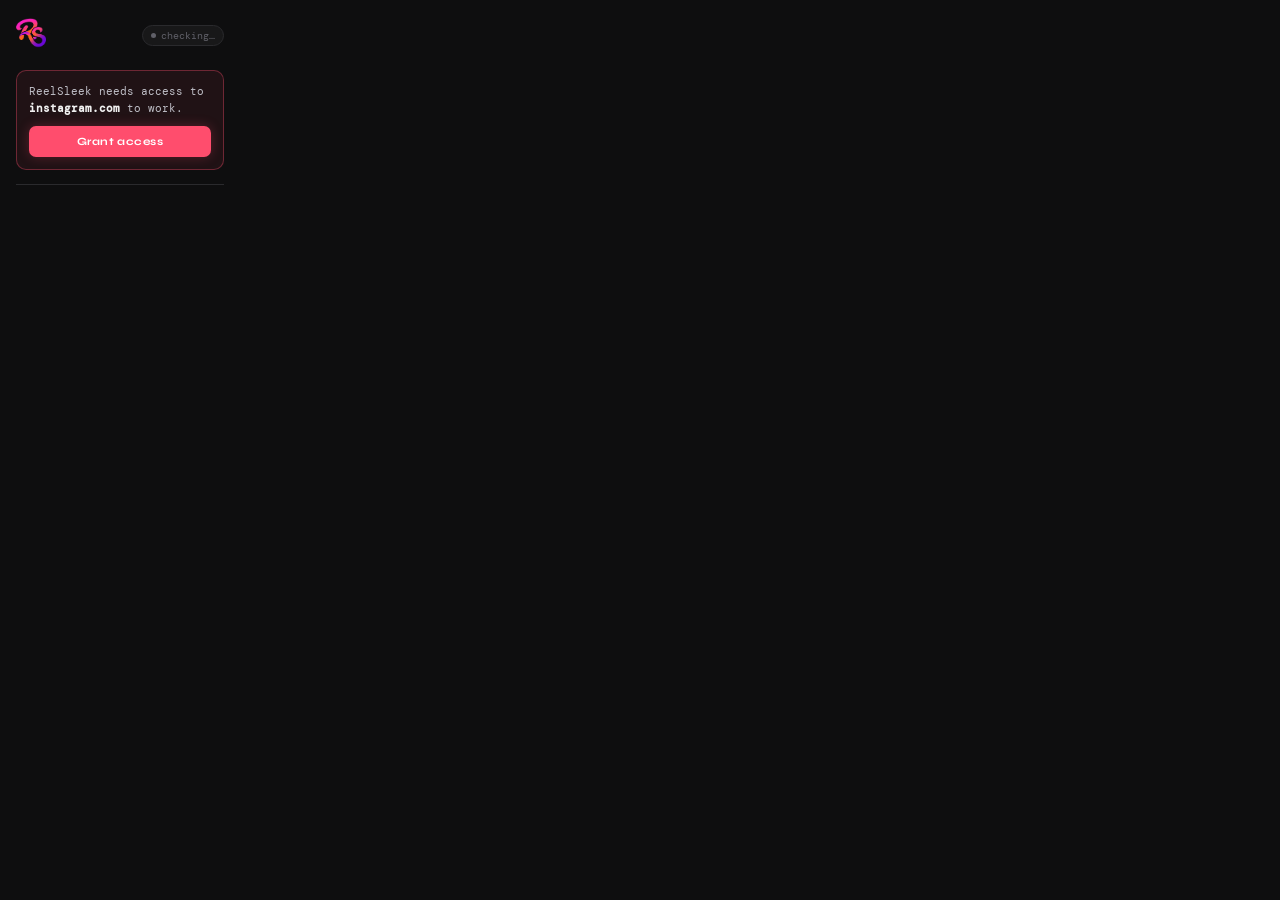
==== popup/index.html @ 2d8a9364 "init" ====
<!doctype html>
<html lang="en">
  <head>
    <meta charset="UTF-8" />
    <meta name="viewport" content="width=device-width, initial-scale=1.0" />
    <title>ReelSleek</title>
    <link rel="stylesheet" href="style.css" />
  </head>
  <body>
    <header>
      <div class="logo">
        <img
          alt="logo"
          src="../icons/logo-no-bg-325.png"
          width="30"
          height="30"
          id="logo"
        />
      </div>
      <div class="status-pill" id="statusPill">
        <span class="dot" id="statusDot"></span>
        <span id="statusText">checking…</span>
      </div>
    </header>

    <div class="perm-banner" id="permBanner">
      <p>ReelSleek needs access to <strong>instagram.com</strong> to work.</p>
      <button id="permBtn">Grant access</button>
    </div>

    <hr />

    <div class="container" id="container">
      <div class="content">
        <p class="section-label">Slider orientation</p>

        <div class="orient-toggle horizontal" id="orientToggle">
          <button class="orient-btn" data-orient="horizontal" aria-label="Horizontal">
            <svg width="14" height="14" viewBox="0 0 14 14" fill="none">
              <rect x="1" y="3.5" width="12" height="2" rx="1" fill="currentColor" />
              <rect x="1" y="8.5" width="7" height="2" rx="1" fill="currentColor" opacity=".4" />
            </svg>
            Horizontal
          </button>

          <button class="orient-btn" data-orient="vertical" aria-label="Vertical">
            <svg width="14" height="14" viewBox="0 0 14 14" fill="none">
              <rect x="3.5" y="1" width="2" height="12" rx="1" fill="currentColor" />
              <rect x="8.5" y="4" width="2" height="7" rx="1" fill="currentColor" opacity=".4" />
            </svg>
            Vertical
          </button>
        </div>

        <hr />

        <p class="section-label">Visibility</p>

        <div class="toggle-row">
          <span>Volume slider</span>
          <div class="vis-toggle" id="volumeVisToggle">
            <button class="vis-btn active" data-vis="hover">On hover</button>
            <button class="vis-btn" data-vis="always">Always</button>
          </div>
        </div>

        <div class="toggle-row">
          <span>Seek bar</span>
          <div class="vis-toggle" id="seekbarVisToggle">
            <button class="vis-btn active" data-vis="hover">On hover</button>
            <button class="vis-btn" data-vis="always">Always</button>
          </div>
        </div>

        <hr />

        <p class="section-label">Toolbar</p>

        <div class="orient-toggle custom" id="toolbarModeToggle">
          <button class="orient-btn" data-toolbar-mode="custom">Custom</button>
          <button class="orient-btn" data-toolbar-mode="native">Native IG</button>
        </div>

        <hr />

        <button class="reload-btn" id="reloadBtn">
          <svg width="13" height="13" viewBox="0 0 24 24" fill="none" stroke="currentColor"
            stroke-width="2.5" stroke-linecap="round" stroke-linejoin="round">
            <path d="M21 2v6h-6" />
            <path d="M3 12a9 9 0 0 1 15-6.7L21 8" />
            <path d="M3 22v-6h6" />
            <path d="M21 12a9 9 0 0 1-15 6.7L3 16" />
          </svg>
          Reset Controls
        </button>

        <hr />

        <div class="info-section section-label">
          <div class="info">
            <span>Current Volume:</span>
            <span id="volume-state">10%</span>
          </div>
          <div class="info">
            <span>Muted:</span>
            <span id="mute-state">False</span>
          </div>
        </div>

        <div class="toast" id="toast"></div>
      </div>
      <div class="placeholder">
        <img src="../icons/undraw_counting-stars_1fur.svg" alt="nothing to do.." width="150px" />
        <i>Nothing to see...</i>
      </div>
    </div>

    <script src="script.js"></script>
  </body>
</html>
---- popup/style.css ----
/**
 * ReelSleek Popup Styles
 * Modern dark theme with accent colors and smooth animations
 */

@import url("https://fonts.googleapis.com/css2?family=DM+Mono:wght@400;500&family=Syne:wght@700;800&display=swap");

/* ═══════════════════════════════════════════════════════════
   Base Reset & Variables
   ═══════════════════════════════════════════════════════════ */

*,
*::before,
*::after {
  box-sizing: border-box;
  margin: 0;
  padding: 0;
}

:root {
  /* Color palette */
  --bg: #0e0e0f;
  --surface: #181819;
  --border: #2a2a2d;
  --accent: #ff4d6d;
  --text: #f0f0f0;
  --muted: #606068;
  --green: #3ddc97;

  /* Animation timing */
  --transition-fast: 0.15s;
  --transition-normal: 0.25s;
  --transition-slow: 0.3s;
}

/* ═══════════════════════════════════════════════════════════
   Body & Layout
   ═══════════════════════════════════════════════════════════ */

body {
  width: 240px;
  background: var(--bg);
  color: var(--text);
  font-family: "DM Mono", monospace;
  padding: 18px 16px 16px;
  user-select: none;
  overflow: hidden;
}

hr {
  border: none;
  border-top: 1px solid var(--border);
  margin-bottom: 16px;
}

/* ═══════════════════════════════════════════════════════════
   Header & Status
   ═══════════════════════════════════════════════════════════ */
header {
  display: flex;
  align-items: center;
  justify-content: space-between;
  margin-bottom: 18px;
}

.logo {
  font-family: "Syne", sans-serif;
  font-weight: 800;
  font-size: 16px;
  letter-spacing: -0.5px;
}
.logo span {
  color: var(--accent);
}

.status-pill {
  display: flex;
  align-items: center;
  gap: 5px;
  font-size: 10px;
  color: var(--muted);
  background: var(--surface);
  border: 1px solid var(--border);
  border-radius: 20px;
  padding: 3px 8px;
  transition: all 0.3s ease;
}
.status-pill.active {
  color: var(--green);
  border-color: var(--green);
  background: rgba(61, 220, 151, 0.1);
}
.status-pill.error {
  color: var(--accent);
  border-color: var(--accent);
  background: rgba(255, 77, 109, 0.1);
}

.dot {
  width: 5px;
  height: 5px;
  border-radius: 50%;
  background: currentColor;
  flex-shrink: 0;
}
.dot.pulse {
  animation: pulse 2s ease infinite;
}

@keyframes pulse {
  0%, 100% { opacity: 1; transform: scale(1); }
  50%       { opacity: 0.4; transform: scale(0.75); }
}

/* ═══════════════════════════════════════════════════════════
   Permission Banner
   ═══════════════════════════════════════════════════════════ */
.perm-banner {
  background: rgba(255, 77, 109, 0.08);
  border: 1px solid rgba(255, 77, 109, 0.35);
  border-radius: 10px;
  padding: 12px;
  margin-bottom: 14px;
  display: flex;
  flex-direction: column;
  gap: 10px;
}

.perm-banner[hidden] {
  display: none;
}

.perm-banner p {
  font-size: 11px;
  color: #c0c0c8;
  line-height: 1.5;
}

.perm-banner strong {
  color: var(--text);
}

.perm-banner button {
  width: 100%;
  background: var(--accent);
  border: none;
  color: #fff;
  border-radius: 7px;
  padding: 9px 0;
  font-family: "Syne", sans-serif;
  font-weight: 700;
  font-size: 11px;
  letter-spacing: 0.04em;
  cursor: pointer;
  transition: opacity 0.15s, transform 0.1s;
  box-shadow: 0 0 12px rgba(255, 77, 109, 0.25);
}

.perm-banner button:hover:not(:disabled) {
  opacity: 0.88;
}

.perm-banner button:disabled {
  opacity: 0.6;
  cursor: not-allowed;
}

/* ═══════════════════════════════════════════════════════════
   Section Labels & Typography
   ═══════════════════════════════════════════════════════════ */
.section-label {
  font-size: 9px;
  text-transform: uppercase;
  letter-spacing: 0.1em;
  color: var(--muted);
  margin-bottom: 9px;
}

/* ═══════════════════════════════════════════════════════════
   Orientation Toggle
   ═══════════════════════════════════════════════════════════ */
.orient-toggle {
  position: relative;
  display: flex;
  background: var(--surface);
  border: 1px solid var(--border);
  border-radius: 8px;
  padding: 3px;
  gap: 2px;
  margin-bottom: 16px;
}

.orient-toggle::before {
  content: "";
  position: absolute;
  top: 3px;
  left: 3px;
  width: calc(50% - 4px);
  height: calc(100% - 6px);
  background: var(--accent);
  border-radius: 5px;
  transition: transform 0.25s cubic-bezier(0.4, 0, 0.2, 1);
  z-index: 0;
  box-shadow: 0 0 10px rgba(255, 77, 109, 0.35);
}
.orient-toggle.vertical::before {
  transform: translateX(calc(100% + 4px));
}

.orient-btn {
  position: relative;
  z-index: 1;
  flex: 1;
  display: flex;
  align-items: center;
  justify-content: center;
  gap: 6px;
  background: none;
  border: none;
  padding: 7px 0;
  border-radius: 5px;
  font-family: "DM Mono", monospace;
  font-size: 10px;
  color: var(--muted);
  cursor: pointer;
  transition: color 0.2s ease;
  white-space: nowrap;
}

.orient-toggle.horizontal .orient-btn[data-orient="horizontal"],
.orient-toggle.vertical .orient-btn[data-orient="vertical"],
.orient-toggle.custom .orient-btn[data-toolbar-mode="custom"],
.orient-toggle.native .orient-btn[data-toolbar-mode="native"] {
  color: #fff;
}

.orient-toggle.native::before {
  transform: translateX(calc(100% + 4px));
}

/* ═══════════════════════════════════════════════════════════
   Visibility Toggles
   ═══════════════════════════════════════════════════════════ */
.toggle-row {
  display: flex;
  align-items: center;
  justify-content: space-between;
  margin-bottom: 8px;
  font-size: 10px;
  color: var(--muted);
}

.vis-toggle {
  display: flex;
  background: var(--surface);
  border: 1px solid var(--border);
  border-radius: 6px;
  padding: 2px;
  gap: 2px;
}

.vis-btn {
  background: none;
  border: none;
  color: var(--muted);
  font-family: "DM Mono", monospace;
  font-size: 9px;
  padding: 4px 8px;
  border-radius: 4px;
  cursor: pointer;
  transition: color 0.15s, background 0.15s;
  white-space: nowrap;
}

.vis-btn.active {
  background: var(--accent);
  color: #fff;
  box-shadow: 0 0 8px rgba(255, 77, 109, 0.3);
}

/* ═══════════════════════════════════════════════════════════
   Reload Button
   ═══════════════════════════════════════════════════════════ */
.reload-btn {
  width: 100%;
  background: var(--surface);
  border: 1px solid var(--border);
  color: var(--text);
  border-radius: 8px;
  padding: 10px 0;
  font-family: "Syne", sans-serif;
  font-weight: 700;
  font-size: 12px;
  letter-spacing: 0.04em;
  cursor: pointer;
  display: flex;
  align-items: center;
  justify-content: center;
  gap: 7px;
  transition: border-color 0.15s, color 0.15s, transform 0.1s;
  margin-bottom: 16px;
}
.reload-btn:hover {
  border-color: var(--text);
}
.reload-btn:active {
  transform: scale(0.97);
}
.reload-btn.spinning svg {
  animation: spin 0.5s linear infinite;
}

@keyframes spin {
  to { transform: rotate(360deg); }
}

/* ═══════════════════════════════════════════════════════════
   Toast Notifications
   ═══════════════════════════════════════════════════════════ */
.toast {
  margin-top: 11px;
  font-size: 10px;
  color: var(--muted);
  text-align: center;
  min-height: 13px;
  transition: color 0.3s;
  letter-spacing: 0.03em;
}
.toast.ok  { color: var(--green); }
.toast.err { color: var(--accent); }

/* ═══════════════════════════════════════════════════════════
   Info Section & Container States
   ═══════════════════════════════════════════════════════════ */

.info-section {
  display: flex;
  flex-direction: column;
  gap: 5px;
}

.info {
  display: flex;
  justify-content: space-between;
}

.placeholder {
  display: grid;
  place-items: center;
  gap: 20px;
  font-size: 12px;
  color: var(--muted);
}

.content {
  display: none;
}

.container.active {
  .placeholder { display: none; }
  .content     { display: block; }
}

/* hide the placeholder while waiting for permission grant */
.perm-banner:not([hidden]) ~ #container .placeholder {
  display: none;
}
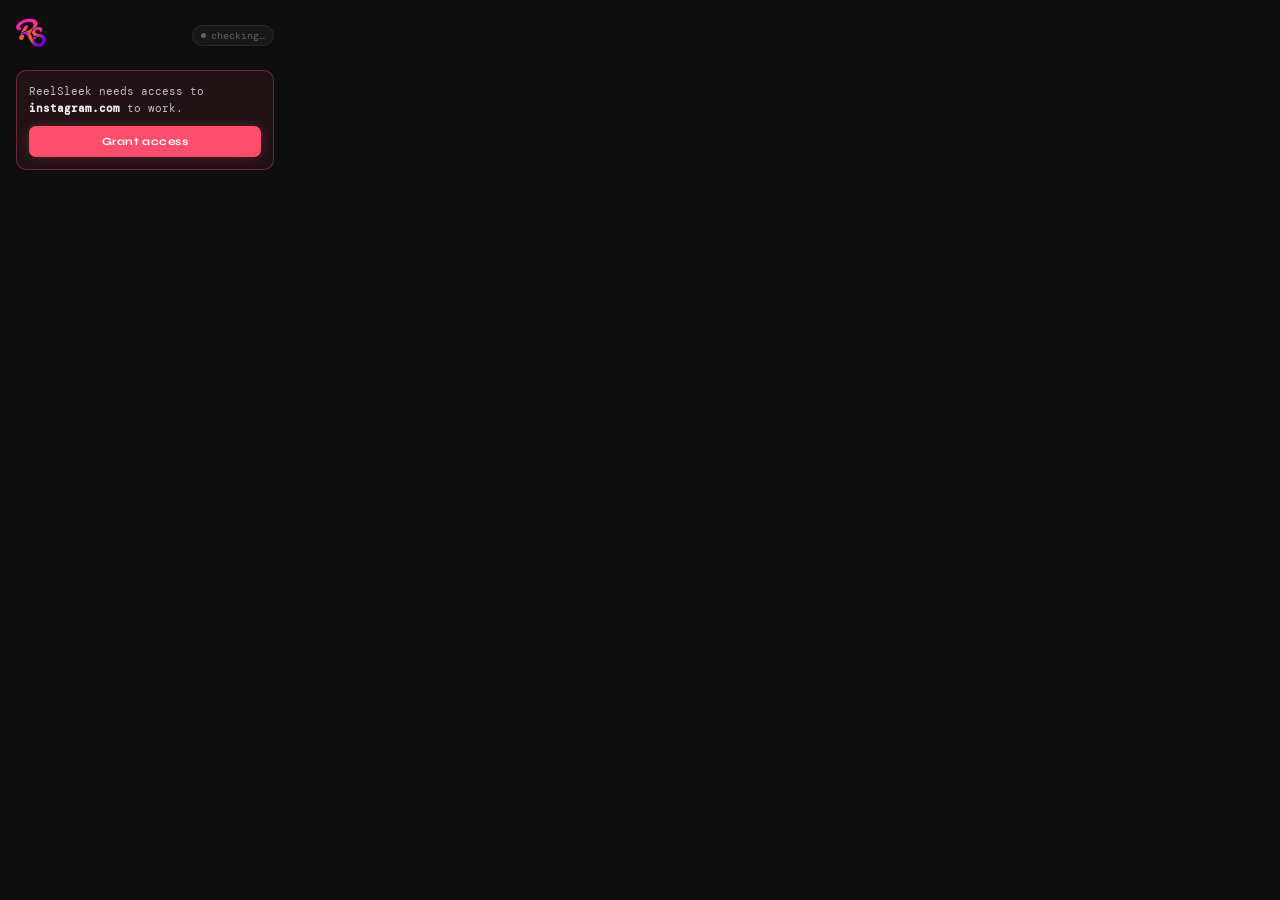
==== commit 2a55da32: "feature:download basically complete, might rework the ui" ====
--- a/popup/index.html
+++ b/popup/index.html
@@ -1,120 +1,389 @@
 <!doctype html>
 <html lang="en">
-  <head>
-    <meta charset="UTF-8" />
-    <meta name="viewport" content="width=device-width, initial-scale=1.0" />
-    <title>ReelSleek</title>
-    <link rel="stylesheet" href="style.css" />
-  </head>
-  <body>
-    <header>
-      <div class="logo">
-        <img
-          alt="logo"
-          src="../icons/logo-no-bg-325.png"
-          width="30"
-          height="30"
-          id="logo"
-        />
-      </div>
-      <div class="status-pill" id="statusPill">
-        <span class="dot" id="statusDot"></span>
-        <span id="statusText">checking…</span>
-      </div>
-    </header>
-
-    <div class="perm-banner" id="permBanner">
-      <p>ReelSleek needs access to <strong>instagram.com</strong> to work.</p>
-      <button id="permBtn">Grant access</button>
-    </div>
-
-    <hr />
-
-    <div class="container" id="container">
-      <div class="content">
-        <p class="section-label">Slider orientation</p>
-
-        <div class="orient-toggle horizontal" id="orientToggle">
-          <button class="orient-btn" data-orient="horizontal" aria-label="Horizontal">
-            <svg width="14" height="14" viewBox="0 0 14 14" fill="none">
-              <rect x="1" y="3.5" width="12" height="2" rx="1" fill="currentColor" />
-              <rect x="1" y="8.5" width="7" height="2" rx="1" fill="currentColor" opacity=".4" />
-            </svg>
-            Horizontal
-          </button>
-
-          <button class="orient-btn" data-orient="vertical" aria-label="Vertical">
-            <svg width="14" height="14" viewBox="0 0 14 14" fill="none">
-              <rect x="3.5" y="1" width="2" height="12" rx="1" fill="currentColor" />
-              <rect x="8.5" y="4" width="2" height="7" rx="1" fill="currentColor" opacity=".4" />
-            </svg>
-            Vertical
-          </button>
+    <head>
+        <meta charset="UTF-8" />
+        <meta name="viewport" content="width=device-width, initial-scale=1.0" />
+        <title>ReelSleek</title>
+        <link rel="stylesheet" href="style.css" />
+    </head>
+    <body>
+        <header>
+            <div class="logo">
+                <img
+                    alt="logo"
+                    src="../icons/logo-no-bg-325.png"
+                    width="30"
+                    height="30"
+                    id="logo"
+                />
+            </div>
+            <div class="status-pill" id="statusPill">
+                <span class="dot" id="statusDot"></span>
+                <span id="statusText">checking…</span>
+            </div>
+        </header>
+
+        <div class="perm-banner" id="permBanner">
+            <p>
+                ReelSleek needs access to <strong>instagram.com</strong> to
+                work.
+            </p>
+            <button id="permBtn">Grant access</button>
         </div>
 
-        <hr />
-
-        <p class="section-label">Visibility</p>
-
-        <div class="toggle-row">
-          <span>Volume slider</span>
-          <div class="vis-toggle" id="volumeVisToggle">
-            <button class="vis-btn active" data-vis="hover">On hover</button>
-            <button class="vis-btn" data-vis="always">Always</button>
-          </div>
+        <div class="container" id="container">
+            <nav class="tabs" id="tabs">
+                <button class="tab-btn active" data-tab="appearance" type="button">
+                    Appearance
+                </button>
+                <button class="tab-btn" data-tab="controls" type="button">
+                    Controls
+                </button>
+                <button class="tab-btn" data-tab="keybinds" type="button">
+                    Keybinds
+                </button>
+            </nav>
+
+            <div class="content">
+                <!-- ═══════════ APPEARANCE ═══════════ -->
+                <section class="tab-panel active" data-panel="appearance">
+                    <p class="section-label">Slider orientation</p>
+
+                    <div class="orient-toggle horizontal" id="orientToggle">
+                        <button
+                            class="orient-btn"
+                            data-orient="horizontal"
+                            aria-label="Horizontal"
+                        >
+                            <svg
+                                width="14"
+                                height="14"
+                                viewBox="0 0 14 14"
+                                fill="none"
+                            >
+                                <rect
+                                    x="1"
+                                    y="3.5"
+                                    width="12"
+                                    height="2"
+                                    rx="1"
+                                    fill="currentColor"
+                                />
+                                <rect
+                                    x="1"
+                                    y="8.5"
+                                    width="7"
+                                    height="2"
+                                    rx="1"
+                                    fill="currentColor"
+                                    opacity=".4"
+                                />
+                            </svg>
+                            Horizontal
+                        </button>
+
+                        <button
+                            class="orient-btn"
+                            data-orient="vertical"
+                            aria-label="Vertical"
+                        >
+                            <svg
+                                width="14"
+                                height="14"
+                                viewBox="0 0 14 14"
+                                fill="none"
+                            >
+                                <rect
+                                    x="3.5"
+                                    y="1"
+                                    width="2"
+                                    height="12"
+                                    rx="1"
+                                    fill="currentColor"
+                                />
+                                <rect
+                                    x="8.5"
+                                    y="4"
+                                    width="2"
+                                    height="7"
+                                    rx="1"
+                                    fill="currentColor"
+                                    opacity=".4"
+                                />
+                            </svg>
+                            Vertical
+                        </button>
+                    </div>
+
+                    <hr />
+
+                    <p class="section-label">Visibility</p>
+
+                    <div class="toggle-row">
+                        <span>Volume slider</span>
+                        <div class="vis-toggle" id="volumeVisToggle">
+                            <button class="vis-btn active" data-vis="hover">
+                                On hover
+                            </button>
+                            <button class="vis-btn" data-vis="always">
+                                Always
+                            </button>
+                        </div>
+                    </div>
+
+                    <div class="toggle-row">
+                        <span>Seek bar</span>
+                        <div class="vis-toggle" id="seekbarVisToggle">
+                            <button class="vis-btn active" data-vis="hover">
+                                On hover
+                            </button>
+                            <button class="vis-btn" data-vis="always">
+                                Always
+                            </button>
+                        </div>
+                    </div>
+
+                    <hr />
+
+                    <p class="section-label">Effects</p>
+
+                    <div class="toggle-row">
+                        <span class="label-with-tip">
+                            Ambient mode
+                            <span class="info-icon" tabindex="0">
+                                <svg
+                                    width="11"
+                                    height="11"
+                                    viewBox="0 0 24 24"
+                                    fill="none"
+                                    stroke="currentColor"
+                                    stroke-width="2.5"
+                                    stroke-linecap="round"
+                                    stroke-linejoin="round"
+                                >
+                                    <circle cx="12" cy="12" r="10" />
+                                    <line x1="12" y1="16" x2="12" y2="11" />
+                                    <line x1="12" y1="8" x2="12.01" y2="8" />
+                                </svg>
+                                <span class="tooltip-bubble" role="tooltip">
+                                    Only changes how videos look on your home feed.
+                                    <br /><br />
+                                    <strong>Off</strong> — videos look exactly like
+                                    normal Instagram. <br /><br />
+                                    <strong>On</strong> — videos show in full with
+                                    nothing cropped off, and a soft blurred glow
+                                    fills in the empty space around them.
+                                </span>
+                            </span>
+                        </span>
+                        <div class="vis-toggle" id="ambientModeToggle">
+                            <button class="vis-btn active" data-vis="on">On</button>
+                            <button class="vis-btn" data-vis="off">Off</button>
+                        </div>
+                    </div>
+
+                    <hr />
+
+                    <p class="section-label">Toolbar</p>
+
+                    <div class="orient-toggle custom" id="toolbarModeToggle">
+                        <button class="orient-btn" data-toolbar-mode="custom">
+                            Custom
+                        </button>
+                        <button class="orient-btn" data-toolbar-mode="native">
+                            Native IG
+                        </button>
+                    </div>
+
+                    <hr />
+
+                    <p class="section-label">Corners</p>
+
+                    <div class="orient-toggle sm" id="controlRadiusToggle">
+                        <button class="orient-btn" data-radius="sm">
+                            Squared
+                        </button>
+                        <button class="orient-btn" data-radius="round">
+                            Round
+                        </button>
+                    </div>
+
+                    <hr />
+
+                    <button class="reload-btn" id="reloadBtn">
+                        <svg
+                            width="13"
+                            height="13"
+                            viewBox="0 0 24 24"
+                            fill="none"
+                            stroke="currentColor"
+                            stroke-width="2.5"
+                            stroke-linecap="round"
+                            stroke-linejoin="round"
+                        >
+                            <path d="M21 2v6h-6" />
+                            <path d="M3 12a9 9 0 0 1 15-6.7L21 8" />
+                            <path d="M3 22v-6h6" />
+                            <path d="M21 12a9 9 0 0 1-15 6.7L3 16" />
+                        </svg>
+                        Reset Controls
+                    </button>
+
+                    <div class="info-section section-label">
+                        <div class="info">
+                            <span>Current Volume:</span>
+                            <span id="volume-state">10%</span>
+                        </div>
+                        <div class="info">
+                            <span>Muted:</span>
+                            <span id="mute-state">False</span>
+                        </div>
+                    </div>
+                </section>
+
+                <!-- ═══════════ CONTROLS ═══════════ -->
+                <section class="tab-panel" data-panel="controls">
+                    <p class="section-label">Behavior</p>
+
+                    <div class="switch-row">
+                        <span class="label-with-tip">
+                            Double-click to fullscreen
+                        </span>
+                        <label class="switch">
+                            <input type="checkbox" id="dblClickFsToggle" checked />
+                            <span class="switch-track"><span class="switch-thumb"></span></span>
+                        </label>
+                    </div>
+
+                    <hr />
+
+                    <p class="section-label">Features</p>
+                    <p class="hint-text feature-hint">
+                        Turn off anything you don't use. This removes it
+                        entirely, buttons and shortcuts included. Drag to
+                        reorder.
+                    </p>
+
+                    <div class="feature-list" id="featureList">
+                        <div class="feature-row" data-feature="theater">
+                            <span class="drag-handle" aria-hidden="true">
+                                <svg width="10" height="16" viewBox="0 0 10 16" fill="currentColor">
+                                    <circle cx="2" cy="2" r="1.4" />
+                                    <circle cx="8" cy="2" r="1.4" />
+                                    <circle cx="2" cy="8" r="1.4" />
+                                    <circle cx="8" cy="8" r="1.4" />
+                                    <circle cx="2" cy="14" r="1.4" />
+                                    <circle cx="8" cy="14" r="1.4" />
+                                </svg>
+                            </span>
+                            <span class="feature-label">Theater mode</span>
+                            <label class="switch">
+                                <input type="checkbox" id="theaterFeatureToggle" checked />
+                                <span class="switch-track"><span class="switch-thumb"></span></span>
+                            </label>
+                        </div>
+
+                        <div class="feature-row" data-feature="autoscroll">
+                            <span class="drag-handle" aria-hidden="true">
+                                <svg width="10" height="16" viewBox="0 0 10 16" fill="currentColor">
+                                    <circle cx="2" cy="2" r="1.4" />
+                                    <circle cx="8" cy="2" r="1.4" />
+                                    <circle cx="2" cy="8" r="1.4" />
+                                    <circle cx="8" cy="8" r="1.4" />
+                                    <circle cx="2" cy="14" r="1.4" />
+                                    <circle cx="8" cy="14" r="1.4" />
+                                </svg>
+                            </span>
+                            <span class="feature-label">Autoscroll</span>
+                            <label class="switch">
+                                <input type="checkbox" id="autoscrollFeatureToggle" checked />
+                                <span class="switch-track"><span class="switch-thumb"></span></span>
+                            </label>
+                        </div>
+
+                        <div class="feature-row" data-feature="download">
+                            <span class="drag-handle" aria-hidden="true">
+                                <svg width="10" height="16" viewBox="0 0 10 16" fill="currentColor">
+                                    <circle cx="2" cy="2" r="1.4" />
+                                    <circle cx="8" cy="2" r="1.4" />
+                                    <circle cx="2" cy="8" r="1.4" />
+                                    <circle cx="8" cy="8" r="1.4" />
+                                    <circle cx="2" cy="14" r="1.4" />
+                                    <circle cx="8" cy="14" r="1.4" />
+                                </svg>
+                            </span>
+                            <span class="feature-label">Download</span>
+                            <label class="switch">
+                                <input type="checkbox" id="downloadFeatureToggle" checked />
+                                <span class="switch-track"><span class="switch-thumb"></span></span>
+                            </label>
+                        </div>
+
+                        <div class="feature-row" data-feature="rotate">
+                            <span class="drag-handle" aria-hidden="true">
+                                <svg width="10" height="16" viewBox="0 0 10 16" fill="currentColor">
+                                    <circle cx="2" cy="2" r="1.4" />
+                                    <circle cx="8" cy="2" r="1.4" />
+                                    <circle cx="2" cy="8" r="1.4" />
+                                    <circle cx="8" cy="8" r="1.4" />
+                                    <circle cx="2" cy="14" r="1.4" />
+                                    <circle cx="8" cy="14" r="1.4" />
+                                </svg>
+                            </span>
+                            <span class="feature-label">Rotate</span>
+                            <label class="switch">
+                                <input type="checkbox" id="rotateFeatureToggle" checked />
+                                <span class="switch-track"><span class="switch-thumb"></span></span>
+                            </label>
+                        </div>
+                    </div>
+
+                    <hr />
+
+                    <p class="section-label">Tip</p>
+                    <p class="hint-text">
+                        Head to the <strong>Keybinds</strong> tab to remap the
+                        shortcut for any of these.
+                    </p>
+                </section>
+
+                <!-- ═══════════ KEYBINDS ═══════════ -->
+                <section class="tab-panel" data-panel="keybinds">
+                    <div id="keybindGroups"></div>
+
+                    <button class="reload-btn" id="resetKeybindsBtn" type="button">
+                        <svg
+                            width="13"
+                            height="13"
+                            viewBox="0 0 24 24"
+                            fill="none"
+                            stroke="currentColor"
+                            stroke-width="2.5"
+                            stroke-linecap="round"
+                            stroke-linejoin="round"
+                        >
+                            <path d="M21 2v6h-6" />
+                            <path d="M3 12a9 9 0 0 1 15-6.7L21 8" />
+                            <path d="M3 22v-6h6" />
+                            <path d="M21 12a9 9 0 0 1-15 6.7L3 16" />
+                        </svg>
+                        Reset all keybinds
+                    </button>
+                </section>
+
+                <div class="toast" id="toast"></div>
+            </div>
+            <div class="placeholder">
+                <img
+                    src="../icons/undraw_counting-stars_1fur.svg"
+                    alt="nothing to do.."
+                    width="150px"
+                />
+                <i>Nothing to see...</i>
+            </div>
         </div>
 
-        <div class="toggle-row">
-          <span>Seek bar</span>
-          <div class="vis-toggle" id="seekbarVisToggle">
-            <button class="vis-btn active" data-vis="hover">On hover</button>
-            <button class="vis-btn" data-vis="always">Always</button>
-          </div>
-        </div>
-
-        <hr />
-
-        <p class="section-label">Toolbar</p>
-
-        <div class="orient-toggle custom" id="toolbarModeToggle">
-          <button class="orient-btn" data-toolbar-mode="custom">Custom</button>
-          <button class="orient-btn" data-toolbar-mode="native">Native IG</button>
-        </div>
-
-        <hr />
-
-        <button class="reload-btn" id="reloadBtn">
-          <svg width="13" height="13" viewBox="0 0 24 24" fill="none" stroke="currentColor"
-            stroke-width="2.5" stroke-linecap="round" stroke-linejoin="round">
-            <path d="M21 2v6h-6" />
-            <path d="M3 12a9 9 0 0 1 15-6.7L21 8" />
-            <path d="M3 22v-6h6" />
-            <path d="M21 12a9 9 0 0 1-15 6.7L3 16" />
-          </svg>
-          Reset Controls
-        </button>
-
-        <hr />
-
-        <div class="info-section section-label">
-          <div class="info">
-            <span>Current Volume:</span>
-            <span id="volume-state">10%</span>
-          </div>
-          <div class="info">
-            <span>Muted:</span>
-            <span id="mute-state">False</span>
-          </div>
-        </div>
-
-        <div class="toast" id="toast"></div>
-      </div>
-      <div class="placeholder">
-        <img src="../icons/undraw_counting-stars_1fur.svg" alt="nothing to do.." width="150px" />
-        <i>Nothing to see...</i>
-      </div>
-    </div>
-
-    <script src="script.js"></script>
-  </body>
-</html>+        <script src="../keyLabels.js"></script>
+        <script src="script.js"></script>
+    </body>
+</html>
--- a/popup/style.css
+++ b/popup/style.css
@@ -12,25 +12,29 @@
 *,
 *::before,
 *::after {
-  box-sizing: border-box;
-  margin: 0;
-  padding: 0;
+    box-sizing: border-box;
+    margin: 0;
+    padding: 0;
 }
 
 :root {
-  /* Color palette */
-  --bg: #0e0e0f;
-  --surface: #181819;
-  --border: #2a2a2d;
-  --accent: #ff4d6d;
-  --text: #f0f0f0;
-  --muted: #606068;
-  --green: #3ddc97;
-
-  /* Animation timing */
-  --transition-fast: 0.15s;
-  --transition-normal: 0.25s;
-  --transition-slow: 0.3s;
+    /* Color palette */
+    --bg: #0e0e0f;
+    --surface: #181819;
+    --surface-2: #202022;
+    --border: #2a2a2d;
+    --accent: #ff4d6d;
+    --brand-a: #fb23b8;
+    --brand-b: #6b09d6;
+    --brand-gradient: linear-gradient(135deg, var(--brand-a), var(--brand-b));
+    --text: #f0f0f0;
+    --muted: #606068;
+    --green: #3ddc97;
+
+    /* Animation timing */
+    --transition-fast: 0.15s;
+    --transition-normal: 0.25s;
+    --transition-slow: 0.3s;
 }
 
 /* ═══════════════════════════════════════════════════════════
@@ -38,330 +42,786 @@
    ═══════════════════════════════════════════════════════════ */
 
 body {
-  width: 240px;
-  background: var(--bg);
-  color: var(--text);
-  font-family: "DM Mono", monospace;
-  padding: 18px 16px 16px;
-  user-select: none;
-  overflow: hidden;
+    width: 290px;
+    background: var(--bg);
+    color: var(--text);
+    font-family: "DM Mono", monospace;
+    padding: 18px 16px 16px;
+    user-select: none;
+    overflow: hidden;
 }
 
 hr {
-  border: none;
-  border-top: 1px solid var(--border);
-  margin-bottom: 16px;
+    border: none;
+    border-top: 1px solid var(--border);
+    margin-bottom: 16px;
 }
 
 /* ═══════════════════════════════════════════════════════════
    Header & Status
    ═══════════════════════════════════════════════════════════ */
 header {
-  display: flex;
-  align-items: center;
-  justify-content: space-between;
-  margin-bottom: 18px;
+    display: flex;
+    align-items: center;
+    justify-content: space-between;
+    margin-bottom: 18px;
 }
 
 .logo {
-  font-family: "Syne", sans-serif;
-  font-weight: 800;
-  font-size: 16px;
-  letter-spacing: -0.5px;
+    font-family: "Syne", sans-serif;
+    font-weight: 800;
+    font-size: 16px;
+    letter-spacing: -0.5px;
 }
 .logo span {
-  color: var(--accent);
+    color: var(--accent);
 }
 
 .status-pill {
-  display: flex;
-  align-items: center;
-  gap: 5px;
-  font-size: 10px;
-  color: var(--muted);
-  background: var(--surface);
-  border: 1px solid var(--border);
-  border-radius: 20px;
-  padding: 3px 8px;
-  transition: all 0.3s ease;
+    display: flex;
+    align-items: center;
+    gap: 5px;
+    font-size: 10px;
+    color: var(--muted);
+    background: var(--surface);
+    border: 1px solid var(--border);
+    border-radius: 20px;
+    padding: 3px 8px;
+    transition: all 0.3s ease;
 }
 .status-pill.active {
-  color: var(--green);
-  border-color: var(--green);
-  background: rgba(61, 220, 151, 0.1);
+    color: var(--green);
+    border-color: var(--green);
+    background: rgba(61, 220, 151, 0.1);
 }
 .status-pill.error {
-  color: var(--accent);
-  border-color: var(--accent);
-  background: rgba(255, 77, 109, 0.1);
+    color: var(--accent);
+    border-color: var(--accent);
+    background: rgba(255, 77, 109, 0.1);
 }
 
 .dot {
-  width: 5px;
-  height: 5px;
-  border-radius: 50%;
-  background: currentColor;
-  flex-shrink: 0;
+    width: 5px;
+    height: 5px;
+    border-radius: 50%;
+    background: currentColor;
+    flex-shrink: 0;
 }
 .dot.pulse {
-  animation: pulse 2s ease infinite;
+    animation: pulse 2s ease infinite;
 }
 
 @keyframes pulse {
-  0%, 100% { opacity: 1; transform: scale(1); }
-  50%       { opacity: 0.4; transform: scale(0.75); }
+    0%,
+    100% {
+        opacity: 1;
+        transform: scale(1);
+    }
+    50% {
+        opacity: 0.4;
+        transform: scale(0.75);
+    }
 }
 
 /* ═══════════════════════════════════════════════════════════
    Permission Banner
    ═══════════════════════════════════════════════════════════ */
 .perm-banner {
-  background: rgba(255, 77, 109, 0.08);
-  border: 1px solid rgba(255, 77, 109, 0.35);
-  border-radius: 10px;
-  padding: 12px;
-  margin-bottom: 14px;
-  display: flex;
-  flex-direction: column;
-  gap: 10px;
+    background: rgba(255, 77, 109, 0.08);
+    border: 1px solid rgba(255, 77, 109, 0.35);
+    border-radius: 10px;
+    padding: 12px;
+    margin-bottom: 14px;
+    display: flex;
+    flex-direction: column;
+    gap: 10px;
 }
 
 .perm-banner[hidden] {
-  display: none;
+    display: none;
 }
 
 .perm-banner p {
-  font-size: 11px;
-  color: #c0c0c8;
-  line-height: 1.5;
+    font-size: 11px;
+    color: #c0c0c8;
+    line-height: 1.5;
 }
 
 .perm-banner strong {
-  color: var(--text);
+    color: var(--text);
 }
 
 .perm-banner button {
-  width: 100%;
-  background: var(--accent);
-  border: none;
-  color: #fff;
-  border-radius: 7px;
-  padding: 9px 0;
-  font-family: "Syne", sans-serif;
-  font-weight: 700;
-  font-size: 11px;
-  letter-spacing: 0.04em;
-  cursor: pointer;
-  transition: opacity 0.15s, transform 0.1s;
-  box-shadow: 0 0 12px rgba(255, 77, 109, 0.25);
+    width: 100%;
+    background: var(--accent);
+    border: none;
+    color: #fff;
+    border-radius: 7px;
+    padding: 9px 0;
+    font-family: "Syne", sans-serif;
+    font-weight: 700;
+    font-size: 11px;
+    letter-spacing: 0.04em;
+    cursor: pointer;
+    transition:
+        opacity 0.15s,
+        transform 0.1s;
+    box-shadow: 0 0 12px rgba(255, 77, 109, 0.25);
 }
 
 .perm-banner button:hover:not(:disabled) {
-  opacity: 0.88;
+    opacity: 0.88;
 }
 
 .perm-banner button:disabled {
-  opacity: 0.6;
-  cursor: not-allowed;
+    opacity: 0.6;
+    cursor: not-allowed;
 }
 
 /* ═══════════════════════════════════════════════════════════
    Section Labels & Typography
    ═══════════════════════════════════════════════════════════ */
 .section-label {
-  font-size: 9px;
-  text-transform: uppercase;
-  letter-spacing: 0.1em;
-  color: var(--muted);
-  margin-bottom: 9px;
+    font-size: 9px;
+    text-transform: uppercase;
+    letter-spacing: 0.1em;
+    color: var(--muted);
+    margin-bottom: 9px;
+}
+
+/* ═══════════════════════════════════════════════════════════
+   Tabs
+   ═══════════════════════════════════════════════════════════ */
+.tabs {
+    display: none;
+    background: var(--surface);
+    border: 1px solid var(--border);
+    border-radius: 8px;
+    padding: 3px;
+    gap: 2px;
+    margin-bottom: 14px;
+}
+
+.container.active .tabs {
+    display: flex;
+}
+
+.tab-btn {
+    position: relative;
+    flex: 1;
+    background: none;
+    border: none;
+    padding: 7px 2px;
+    border-radius: 5px;
+    font-family: "DM Mono", monospace;
+    font-size: 9.5px;
+    letter-spacing: 0.02em;
+    color: var(--muted);
+    cursor: pointer;
+    transition:
+        color var(--transition-fast) ease,
+        background var(--transition-normal) ease,
+        box-shadow var(--transition-normal) ease;
+    white-space: nowrap;
+}
+
+.tab-btn:hover {
+    color: var(--text);
+}
+
+.tab-btn.active {
+    color: #fff;
+    background: var(--brand-gradient);
+    box-shadow: 0 0 10px rgba(107, 9, 214, 0.35);
+}
+
+.tab-panel {
+    display: none;
+}
+
+.tab-panel.active {
+    display: block;
+    animation: reelsleek-tab-fade-in var(--transition-normal) ease;
+}
+
+@keyframes reelsleek-tab-fade-in {
+    from {
+        opacity: 0;
+        transform: translateY(3px);
+    }
+    to {
+        opacity: 1;
+        transform: translateY(0);
+    }
+}
+
+.hint-text {
+    font-size: 10.5px;
+    line-height: 1.5;
+    color: var(--muted);
+}
+
+.hint-text strong {
+    color: var(--text);
+}
+
+.feature-hint {
+    margin: -4px 0 10px;
 }
 
 /* ═══════════════════════════════════════════════════════════
    Orientation Toggle
    ═══════════════════════════════════════════════════════════ */
 .orient-toggle {
-  position: relative;
-  display: flex;
-  background: var(--surface);
-  border: 1px solid var(--border);
-  border-radius: 8px;
-  padding: 3px;
-  gap: 2px;
-  margin-bottom: 16px;
+    position: relative;
+    display: flex;
+    background: var(--surface);
+    border: 1px solid var(--border);
+    border-radius: 8px;
+    padding: 3px;
+    gap: 2px;
+    margin-bottom: 16px;
 }
 
 .orient-toggle::before {
-  content: "";
-  position: absolute;
-  top: 3px;
-  left: 3px;
-  width: calc(50% - 4px);
-  height: calc(100% - 6px);
-  background: var(--accent);
-  border-radius: 5px;
-  transition: transform 0.25s cubic-bezier(0.4, 0, 0.2, 1);
-  z-index: 0;
-  box-shadow: 0 0 10px rgba(255, 77, 109, 0.35);
-}
-.orient-toggle.vertical::before {
-  transform: translateX(calc(100% + 4px));
+    content: "";
+    position: absolute;
+    top: 3px;
+    left: 3px;
+    width: calc(50% - 4px);
+    height: calc(100% - 6px);
+    background: var(--accent);
+    border-radius: 5px;
+    transition: transform 0.25s cubic-bezier(0.4, 0, 0.2, 1);
+    z-index: 0;
+    box-shadow: 0 0 10px rgba(255, 77, 109, 0.35);
+}
+.orient-toggle.vertical::before,
+.orient-toggle.native::before,
+.orient-toggle.round::before {
+    transform: translateX(calc(100% + 4px));
 }
 
 .orient-btn {
-  position: relative;
-  z-index: 1;
-  flex: 1;
-  display: flex;
-  align-items: center;
-  justify-content: center;
-  gap: 6px;
-  background: none;
-  border: none;
-  padding: 7px 0;
-  border-radius: 5px;
-  font-family: "DM Mono", monospace;
-  font-size: 10px;
-  color: var(--muted);
-  cursor: pointer;
-  transition: color 0.2s ease;
-  white-space: nowrap;
+    position: relative;
+    z-index: 1;
+    flex: 1;
+    display: flex;
+    align-items: center;
+    justify-content: center;
+    gap: 6px;
+    background: none;
+    border: none;
+    padding: 7px 0;
+    border-radius: 5px;
+    font-family: "DM Mono", monospace;
+    font-size: 10px;
+    color: var(--muted);
+    cursor: pointer;
+    transition: color 0.2s ease;
+    white-space: nowrap;
 }
 
 .orient-toggle.horizontal .orient-btn[data-orient="horizontal"],
 .orient-toggle.vertical .orient-btn[data-orient="vertical"],
 .orient-toggle.custom .orient-btn[data-toolbar-mode="custom"],
-.orient-toggle.native .orient-btn[data-toolbar-mode="native"] {
-  color: #fff;
-}
-
-.orient-toggle.native::before {
-  transform: translateX(calc(100% + 4px));
+.orient-toggle.native .orient-btn[data-toolbar-mode="native"],
+.orient-toggle.sm .orient-btn[data-radius="sm"],
+.orient-toggle.round .orient-btn[data-radius="round"] {
+    color: #fff;
 }
 
 /* ═══════════════════════════════════════════════════════════
    Visibility Toggles
    ═══════════════════════════════════════════════════════════ */
 .toggle-row {
-  display: flex;
-  align-items: center;
-  justify-content: space-between;
-  margin-bottom: 8px;
-  font-size: 10px;
-  color: var(--muted);
+    position: relative;
+    display: flex;
+    align-items: center;
+    justify-content: space-between;
+    margin-bottom: 8px;
+    font-size: 10px;
+    color: var(--muted);
+}
+
+/* ═══════════════════════════════════════════════════════════
+   Switch Toggle (Controls tab)
+   ═══════════════════════════════════════════════════════════ */
+.switch-row {
+    display: flex;
+    align-items: center;
+    justify-content: space-between;
+    margin-bottom: 14px;
+    font-size: 10.5px;
+    color: var(--text);
+}
+
+.switch {
+    position: relative;
+    display: inline-flex;
+    flex-shrink: 0;
+    width: 34px;
+    height: 19px;
+    cursor: pointer;
+}
+
+.switch input {
+    position: absolute;
+    opacity: 0;
+    width: 0;
+    height: 0;
+}
+
+.switch-track {
+    position: absolute;
+    inset: 0;
+    background: var(--surface-2);
+    border: 1px solid var(--border);
+    border-radius: 999px;
+    transition:
+        background var(--transition-normal) ease,
+        box-shadow var(--transition-normal) ease;
+}
+
+.switch-thumb {
+    position: absolute;
+    top: 2px;
+    left: 2px;
+    width: 13px;
+    height: 13px;
+    background: var(--muted);
+    border-radius: 50%;
+    transition:
+        transform var(--transition-normal) cubic-bezier(0.4, 0, 0.2, 1),
+        background var(--transition-normal) ease;
+}
+
+.switch input:checked ~ .switch-track {
+    background: var(--accent);
+    border-color: transparent;
+    box-shadow: 0 0 8px rgba(255, 77, 109, 0.4);
+}
+
+.switch input:checked ~ .switch-track .switch-thumb {
+    transform: translateX(15px);
+    background: #fff;
+}
+
+.switch input:focus-visible ~ .switch-track {
+    box-shadow: 0 0 0 2px rgba(255, 255, 255, 0.2);
+}
+
+/* ═══════════════════════════════════════════════════════════
+   Feature List (reorderable, Controls tab)
+   ═══════════════════════════════════════════════════════════ */
+.feature-list {
+    display: flex;
+    flex-direction: column;
+    margin-bottom: 4px;
+}
+
+.feature-row {
+    display: flex;
+    align-items: center;
+    gap: 7px;
+    padding: 6px 4px;
+    margin: 0 -4px;
+    border-radius: 6px;
+    transition:
+        opacity var(--transition-fast) ease,
+        background var(--transition-fast) ease;
+}
+
+.feature-row.dragging {
+    opacity: 0.35;
+}
+
+.feature-row.drag-over-top {
+    box-shadow: inset 0 2px 0 0 var(--accent);
+}
+
+.feature-row.drag-over-bottom {
+    box-shadow: inset 0 -2px 0 0 var(--accent);
+}
+
+.drag-handle {
+    display: flex;
+    align-items: center;
+    justify-content: center;
+    width: 14px;
+    flex-shrink: 0;
+    color: var(--muted);
+    cursor: grab;
+    touch-action: none;
+}
+
+.drag-handle:hover {
+    color: var(--text);
+}
+
+.feature-row.dragging .drag-handle {
+    cursor: grabbing;
+}
+
+.feature-label {
+    flex: 1;
+    font-size: 10.5px;
+    color: var(--text);
+}
+
+/* ═══════════════════════════════════════════════════════════
+   Info Tooltip
+   ═══════════════════════════════════════════════════════════ */
+.label-with-tip {
+    display: inline-flex;
+    align-items: center;
+    gap: 5px;
+}
+
+.info-icon {
+    display: inline-flex;
+    color: var(--muted);
+    cursor: help;
+    transition: color var(--transition-fast) ease;
+}
+
+.info-icon:hover,
+.info-icon:focus-visible {
+    color: var(--text);
+    outline: none;
+}
+
+.tooltip-bubble {
+    position: absolute;
+    top: calc(100% + 9px);
+    left: -8px;
+    right: -8px;
+    background: var(--surface);
+    border: 1px solid var(--border);
+    border-radius: 8px;
+    padding: 9px 10px;
+    font-size: 9.5px;
+    line-height: 1.55;
+    color: #c0c0c8;
+    text-align: left;
+    box-shadow: 0 8px 20px rgba(0, 0, 0, 0.45);
+    opacity: 0;
+    visibility: hidden;
+    transform: translateY(4px);
+    transition:
+        opacity var(--transition-fast) ease,
+        transform var(--transition-fast) ease,
+        visibility var(--transition-fast);
+    pointer-events: none;
+    z-index: 20;
+}
+
+.tooltip-bubble strong {
+    color: var(--text);
+}
+
+.tooltip-bubble::before {
+    content: "";
+    position: absolute;
+    bottom: 100%;
+    left: 85px;
+    border: 5px solid transparent;
+    border-bottom-color: var(--border);
+}
+
+.tooltip-bubble::after {
+    content: "";
+    position: absolute;
+    bottom: 100%;
+    left: 86px;
+    border: 4px solid transparent;
+    border-bottom-color: var(--surface);
+}
+
+.info-icon:hover .tooltip-bubble,
+.info-icon:focus-visible .tooltip-bubble {
+    opacity: 1;
+    visibility: visible;
+    transform: translateY(0);
 }
 
 .vis-toggle {
-  display: flex;
-  background: var(--surface);
-  border: 1px solid var(--border);
-  border-radius: 6px;
-  padding: 2px;
-  gap: 2px;
+    display: flex;
+    background: var(--surface);
+    border: 1px solid var(--border);
+    border-radius: 6px;
+    padding: 2px;
+    gap: 2px;
 }
 
 .vis-btn {
-  background: none;
-  border: none;
-  color: var(--muted);
-  font-family: "DM Mono", monospace;
-  font-size: 9px;
-  padding: 4px 8px;
-  border-radius: 4px;
-  cursor: pointer;
-  transition: color 0.15s, background 0.15s;
-  white-space: nowrap;
+    background: none;
+    border: none;
+    color: var(--muted);
+    font-family: "DM Mono", monospace;
+    font-size: 9px;
+    padding: 4px 8px;
+    border-radius: 4px;
+    cursor: pointer;
+    transition:
+        color 0.15s,
+        background 0.15s;
+    white-space: nowrap;
 }
 
 .vis-btn.active {
-  background: var(--accent);
-  color: #fff;
-  box-shadow: 0 0 8px rgba(255, 77, 109, 0.3);
+    background: var(--accent);
+    color: #fff;
+    box-shadow: 0 0 8px rgba(255, 77, 109, 0.3);
 }
 
 /* ═══════════════════════════════════════════════════════════
    Reload Button
    ═══════════════════════════════════════════════════════════ */
 .reload-btn {
-  width: 100%;
-  background: var(--surface);
-  border: 1px solid var(--border);
-  color: var(--text);
-  border-radius: 8px;
-  padding: 10px 0;
-  font-family: "Syne", sans-serif;
-  font-weight: 700;
-  font-size: 12px;
-  letter-spacing: 0.04em;
-  cursor: pointer;
-  display: flex;
-  align-items: center;
-  justify-content: center;
-  gap: 7px;
-  transition: border-color 0.15s, color 0.15s, transform 0.1s;
-  margin-bottom: 16px;
+    width: 100%;
+    background: var(--surface);
+    border: 1px solid var(--border);
+    color: var(--text);
+    border-radius: 8px;
+    padding: 10px 0;
+    font-family: "Syne", sans-serif;
+    font-weight: 700;
+    font-size: 12px;
+    letter-spacing: 0.04em;
+    cursor: pointer;
+    display: flex;
+    align-items: center;
+    justify-content: center;
+    gap: 7px;
+    transition:
+        border-color 0.15s,
+        color 0.15s,
+        transform 0.1s;
+    margin-bottom: 16px;
 }
 .reload-btn:hover {
-  border-color: var(--text);
+    border-color: var(--text);
 }
 .reload-btn:active {
-  transform: scale(0.97);
+    transform: scale(0.97);
 }
 .reload-btn.spinning svg {
-  animation: spin 0.5s linear infinite;
+    animation: spin 0.5s linear infinite;
 }
 
 @keyframes spin {
-  to { transform: rotate(360deg); }
+    to {
+        transform: rotate(360deg);
+    }
+}
+
+/* ═══════════════════════════════════════════════════════════
+   Keybinds
+   ═══════════════════════════════════════════════════════════ */
+.keybind-category {
+    font-size: 9px;
+    text-transform: uppercase;
+    letter-spacing: 0.1em;
+    color: var(--muted);
+    margin: 14px 0 8px;
+}
+
+.keybind-category:first-child {
+    margin-top: 0;
+}
+
+.keybind-row {
+    display: flex;
+    align-items: center;
+    justify-content: space-between;
+    gap: 8px;
+    padding: 7px 0;
+    border-bottom: 1px solid var(--border);
+}
+
+.keybind-row:last-child {
+    border-bottom: none;
+}
+
+.keybind-label {
+    font-size: 10.5px;
+    color: var(--text);
+}
+
+.keybind-controls {
+    display: flex;
+    align-items: center;
+    gap: 5px;
+    flex-shrink: 0;
+}
+
+.key-capture {
+    min-width: 34px;
+    background: var(--surface);
+    border: 1px solid var(--border);
+    color: var(--text);
+    border-radius: 6px;
+    padding: 5px 8px;
+    font-family: "DM Mono", monospace;
+    font-size: 10px;
+    font-weight: 500;
+    letter-spacing: 0.02em;
+    cursor: pointer;
+    text-align: center;
+    transition:
+        border-color var(--transition-fast) ease,
+        background var(--transition-fast) ease,
+        box-shadow var(--transition-fast) ease,
+        color var(--transition-fast) ease;
+}
+
+.key-capture:hover {
+    border-color: var(--text);
+}
+
+.key-capture.custom {
+    border-color: transparent;
+    background: var(--accent);
+    color: #fff;
+}
+
+.key-capture.listening {
+    background: var(--surface-2);
+    border-color: var(--accent);
+    color: var(--accent);
+    box-shadow: 0 0 8px rgba(255, 77, 109, 0.35);
+    animation: reelsleek-key-pulse 1s ease-in-out infinite;
+}
+
+@keyframes reelsleek-key-pulse {
+    0%,
+    100% {
+        opacity: 1;
+    }
+    50% {
+        opacity: 0.55;
+    }
+}
+
+.key-reset {
+    display: grid;
+    place-items: center;
+    width: 22px;
+    height: 22px;
+    background: none;
+    border: none;
+    color: var(--muted);
+    border-radius: 6px;
+    cursor: pointer;
+    opacity: 0;
+    pointer-events: none;
+    transition:
+        opacity var(--transition-fast) ease,
+        color var(--transition-fast) ease,
+        background var(--transition-fast) ease;
+}
+
+.keybind-row:hover .key-reset,
+.key-reset:focus-visible {
+    opacity: 1;
+    pointer-events: auto;
+}
+
+.key-reset[hidden] {
+    display: none;
+}
+
+.key-reset:hover {
+    color: var(--text);
+    background: var(--surface);
+}
+
+.key-reset svg {
+    width: 11px;
+    height: 11px;
 }
 
 /* ═══════════════════════════════════════════════════════════
    Toast Notifications
    ═══════════════════════════════════════════════════════════ */
 .toast {
-  margin-top: 11px;
-  font-size: 10px;
-  color: var(--muted);
-  text-align: center;
-  min-height: 13px;
-  transition: color 0.3s;
-  letter-spacing: 0.03em;
-}
-.toast.ok  { color: var(--green); }
-.toast.err { color: var(--accent); }
+    margin-top: 11px;
+    font-size: 10px;
+    color: var(--muted);
+    text-align: center;
+    min-height: 13px;
+    transition: color 0.3s;
+    letter-spacing: 0.03em;
+}
+.toast.ok {
+    color: var(--green);
+}
+.toast.err {
+    color: var(--accent);
+}
 
 /* ═══════════════════════════════════════════════════════════
    Info Section & Container States
    ═══════════════════════════════════════════════════════════ */
 
 .info-section {
-  display: flex;
-  flex-direction: column;
-  gap: 5px;
+    display: flex;
+    flex-direction: column;
+    gap: 5px;
 }
 
 .info {
-  display: flex;
-  justify-content: space-between;
+    display: flex;
+    justify-content: space-between;
 }
 
 .placeholder {
-  display: grid;
-  place-items: center;
-  gap: 20px;
-  font-size: 12px;
-  color: var(--muted);
+    display: grid;
+    place-items: center;
+    gap: 20px;
+    font-size: 12px;
+    color: var(--muted);
 }
 
 .content {
-  display: none;
+    display: none;
+    max-height: 360px;
+    overflow-y: auto;
+    overflow-x: hidden;
+    padding-right: 4px;
+    margin-right: -4px;
+    scrollbar-width: thin;
+    scrollbar-color: var(--border) transparent;
+}
+
+.content::-webkit-scrollbar {
+    width: 6px;
+}
+
+.content::-webkit-scrollbar-track {
+    background: transparent;
+}
+
+.content::-webkit-scrollbar-thumb {
+    background: var(--border);
+    border-radius: 999px;
+}
+
+.content::-webkit-scrollbar-thumb:hover {
+    background: var(--muted);
 }
 
 .container.active {
-  .placeholder { display: none; }
-  .content     { display: block; }
+    .placeholder {
+        display: none;
+    }
+    .content {
+        display: block;
+    }
 }
 
 /* hide the placeholder while waiting for permission grant */
 .perm-banner:not([hidden]) ~ #container .placeholder {
-  display: none;
-}+    display: none;
+}
